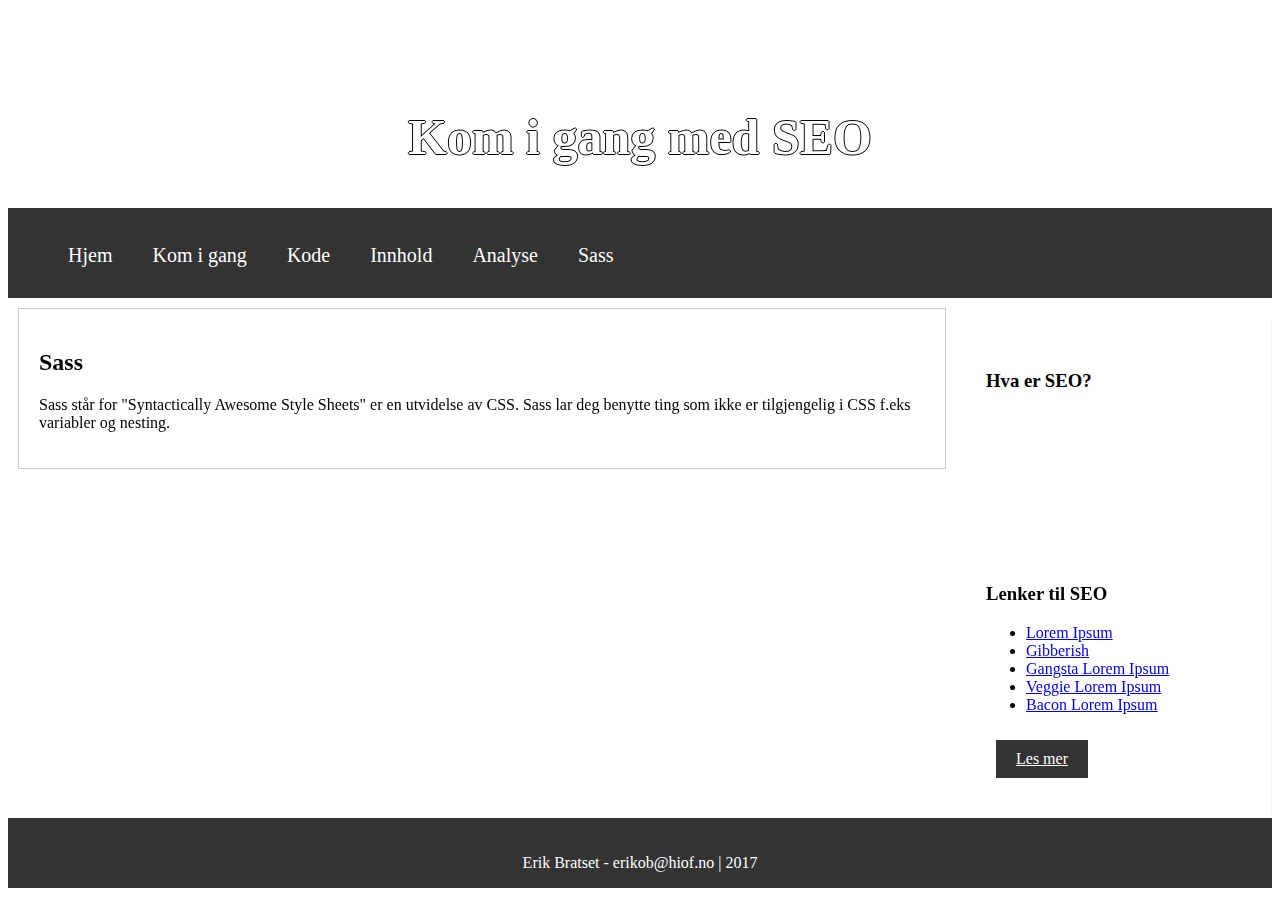
==== sass.html @ 4793ab38 "Added alot of article pages and fixed stuff" ====
<!doctype html>
<html lang="nb">
	<head>
		<meta name="viewport" content="width=device-width, initial-scale=1.0" />
		<meta charset="UTF-8" />
		<title>Oblig3</title>
		<link href="assets/css/stilark.css" rel="stylesheet" media="all" />
	</head>
	<body>

		
		<section id="master-grid">
			<h1>Kom i gang med SEO</h1>
			<header id="page-top">
			
		
				<nav id="top-menu">
					<ul>
						<li><a href="index.html">Hjem</a></li>
						<li><a href="komigang.html">Kom i gang</a></li>
						<li><a href="kode.html">Kode</a></li>
						<li><a href="innhold.html">Innhold</a></li>
						<li><a href="analyse.html">Analyse</a></li>
						<li><a href="sass.html">Sass</a></li>
					</ul>
				</nav>
			
			</header>
			<div id="sidebar">
				<section class="sidebar-section">
				<section>
					<h3>Hva er SEO?</h3>
					<iframe width="100%" height="auto" src="https://www.youtube.com/embed/El3IZFGERbM?rel=0" frameborder="0" allowfullscreen></iframe>
					
				</section>	

					<h3>Lenker til SEO</h3>
					<ul>
						<li><a href="http://lipsum.com/" target="_blank">Lorem Ipsum</a></li>
						<li><a href="http://randomtext.me/" target="_blank">Gibberish</a></li>
						<li><a href="http://lorizzle.nl/" target="_blank">Gangsta Lorem Ipsum</a></li>
						<li><a href="http://veggieipsum.com/" target="_blank">Veggie Lorem Ipsum</a></li>
						<li><a href="https://baconipsum.com/" target="_blank">Bacon Lorem Ipsum</a></li>
					</ul>
				</section>
				<section id="sidebarknapp">
					<p>
					<a href="article1.html">Les mer</a>
					</p>
				</section>	

			</div>
			<main id="content">
			<section id="artikkel">
			<h2>Sass</h2>
			<p>
				Sass står for "Syntactically Awesome Style Sheets" er en utvidelse av CSS. Sass lar deg benytte ting som ikke er tilgjengelig i CSS f.eks variabler og nesting.
			</p>
		</section>
			</main>
			
			<footer>
				<p>Erik Bratset - erikob@hiof.no | 2017</p>
			</footer>
		</section>
	</body>
</html>
---- assets/css/stilark.css ----
@import url('normalize.css');


/* Globals */
* {
	-webkit-box-sizing: border-box;
	-moz-box-sizing: border-box;
	box-sizing: border-box;
	font-family: ubuntu;

}


@font-face {
    font-family: ubuntu;
    src: url(../../fonts/poppins.ttf);
}
/* Grid */
#master-grid {
	width: 100%;
	max-width: 1400px;
	margin: 0 auto;
	display: grid;
	grid-template-columns: 1fr 1fr 1fr 1fr;
	grid-template-rows: 200px 90px auto 70px;
	grid-template-areas:	"header header header header"
							"nav nav nav nav"
							"maincontent maincontent maincontent sidebar"
							"footer footer footer footer";
}



h1 {
	
	text-align: center;
	color: white;
	font-family: ubuntu;
	max-width: 1400px;
	margin: 0 auto;
	padding: 100px 20px;
	width: 100%; 
	text-shadow: -1px 0 black, 0 1px black, 1px 0 black, 0 -1px black;
	background-image:url("../../imgs/header2.png");
	grid-area: header;
	font-size: 50px;
}


header#page-top {
	grid-area: nav;
	background-color: #333;
	color: white;
}

#sidebar {
	grid-area: sidebar;
	border-right: 1px solid #f3f3f3;
	padding: 30px;
	margin-top: 23px;

}

main {
	grid-area: maincontent;
	padding: 10px;
}


footer {
	grid-area: footer;
	background-color: purple;
	color: white;
}

#artikkel {
	display: block;
	overflow: hidden;
	border: 1px solid #ccc;
	margin-bottom: 2%;
	padding: 20px;

}

#artikkel img {
	float: right;
	size: 50%;
}

	nav {
		
		float: left;
		display: block;
	}
		nav ul {
			list-style-type: none;
		}
			nav ul li {
				display: inline-block;
				float: left;
			}
				nav ul li a {
					display: block;
					color: white;
					font-size: 20px;
					
					text-decoration: none;
					padding: 20px 20px;
				}
				nav ul li a:hover {
					background: grey;
				}



/* Artikkelopplisting */
#article-flex {
	display: flex;
	flex-wrap: wrap;
	justify-content: space-between;

	
}

article {
	width: 31%;
	display: block;
	overflow: hidden;
	border: 1px solid #ccc;
	margin-bottom: 2%;
	box-shadow: 0 1px 3px rgba(0,0,0,0.12), 0 1px 2px rgba(0,0,0,0.24);

}
	article img {
		width: 100%;
		height: auto;
	}
		article h2, article p {
			padding-left: 15px;
			padding-right: 15px;
		}
		article a {
			background-color: #333;
			color: white;
			padding: 10px 20px;
			float: right;
			margin: 10px;
			text-decoration: none;
		}
		article a:hover {
			background: black;
		}


p a {
	background-color: #333;
	color: white;
	padding: 10px 20px;
	float: left;
	margin: 10px;

	
}

/* Footer */
footer {
	text-align: center;
	padding: 20px;
	width: 100%;
	height: 100%;
	background-color: #333;
}

/* responsive */

@media only screen and (max-width: 980px) {
	article { width: 49% }
}

@media only screen and (max-width: 830px) {
	#master-grid {
	width: 100%;
	max-width: 1400px;
	margin: 0 auto;
	display: grid;
	grid-template-columns: 1fr 1fr;
	grid-template-rows: 250px auto auto auto 70px;
	grid-template-areas: 	"header header"
							"nav nav"
							"maincontent maincontent"
							"sidebar sidebar"
							"footer footer";
	}
}

@media only screen and (max-width: 540px) {
	#master-grid {
	width: 100%;
	max-width: 1400px;
	margin: 0 auto;
	display: grid;
	grid-template-columns: 1fr;
	grid-template-rows: auto 80px auto auto 70px;
	grid-template-areas: 	"header"
							"nav"
							"maincontent"
							"sidebar"
							"footer";
	}

	article { width: 100% }
}
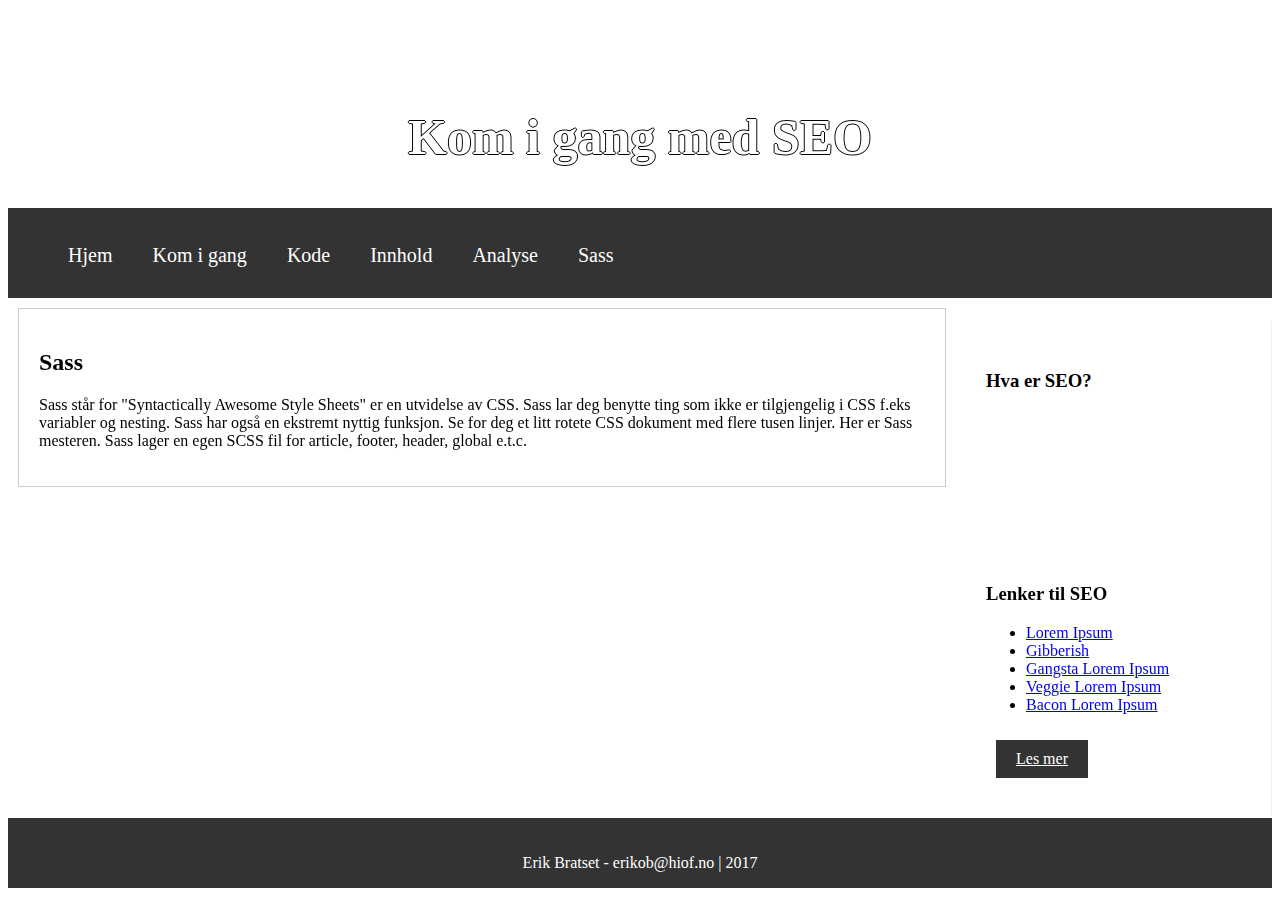
==== commit 7f130506: "added a new article" ====
--- a/sass.html
+++ b/sass.html
@@ -55,7 +55,7 @@
 			<section id="artikkel">
 			<h2>Sass</h2>
 			<p>
-				Sass står for "Syntactically Awesome Style Sheets" er en utvidelse av CSS. Sass lar deg benytte ting som ikke er tilgjengelig i CSS f.eks variabler og nesting.
+				Sass står for "Syntactically Awesome Style Sheets" er en utvidelse av CSS. Sass lar deg benytte ting som ikke er tilgjengelig i CSS f.eks variabler og nesting. Sass har også en ekstremt nyttig funksjon. Se for deg et litt rotete CSS dokument med flere tusen linjer. Her er Sass mesteren. Sass lager en egen SCSS fil for article, footer, header, global e.t.c.
 			</p>
 		</section>
 			</main>
